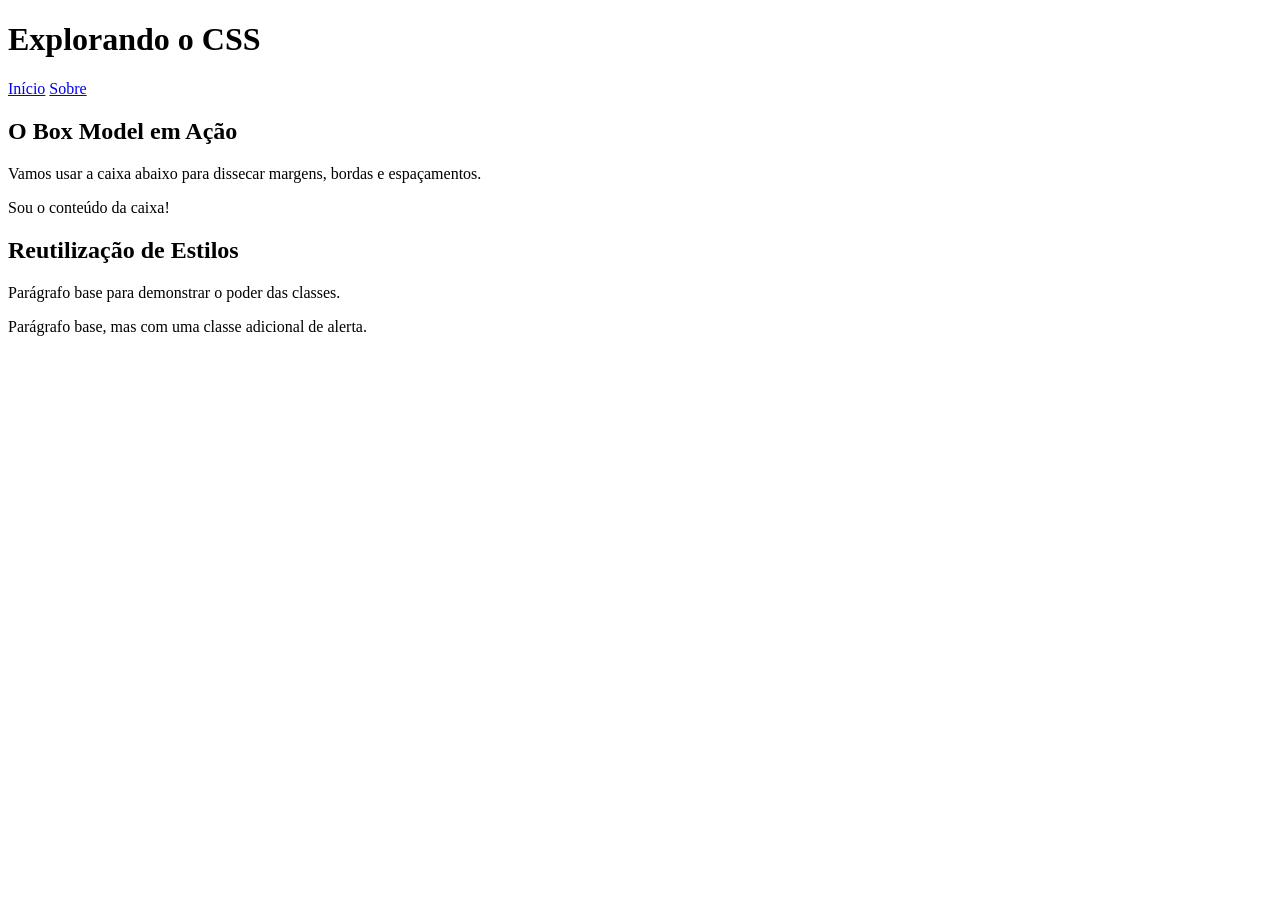
==== index.html @ 00b59ac2 "códigos dos alunos inicial" ====
<!DOCTYPE html>
<html lang="pt-BR">
<head>
    <meta charset="UTF-8">
    <title>Fundamentos de CSS</title>
    <link rel="stylesheet" href="css/styles.css">
</head>
<body>
    <header class="cabecalho-site">
        <h1>Explorando o CSS</h1>
        <nav>
            <a href="index.html" class="link-menu">Início</a>
            <a href="sobre.html" class="link-menu">Sobre</a>
        </nav>
    </header>

    <main>
        <section id="area-box-model">
            <h2 class="titulo-padrao">O Box Model em Ação</h2>
            <p class="texto-simples">Vamos usar a caixa abaixo para dissecar margens, bordas e espaçamentos.</p>
            
            <div id="caixa-teste" class="elemento-destaque">
                Sou o conteúdo da caixa!
            </div>
        </section>

        <section>
            <h2 class="titulo-padrao">Reutilização de Estilos</h2>
            <p class="texto-simples">Parágrafo base para demonstrar o poder das classes.</p>
            <p class="texto-simples alerta">Parágrafo base, mas com uma classe adicional de alerta.</p>
        </section>
    </main>
</body>
</html>
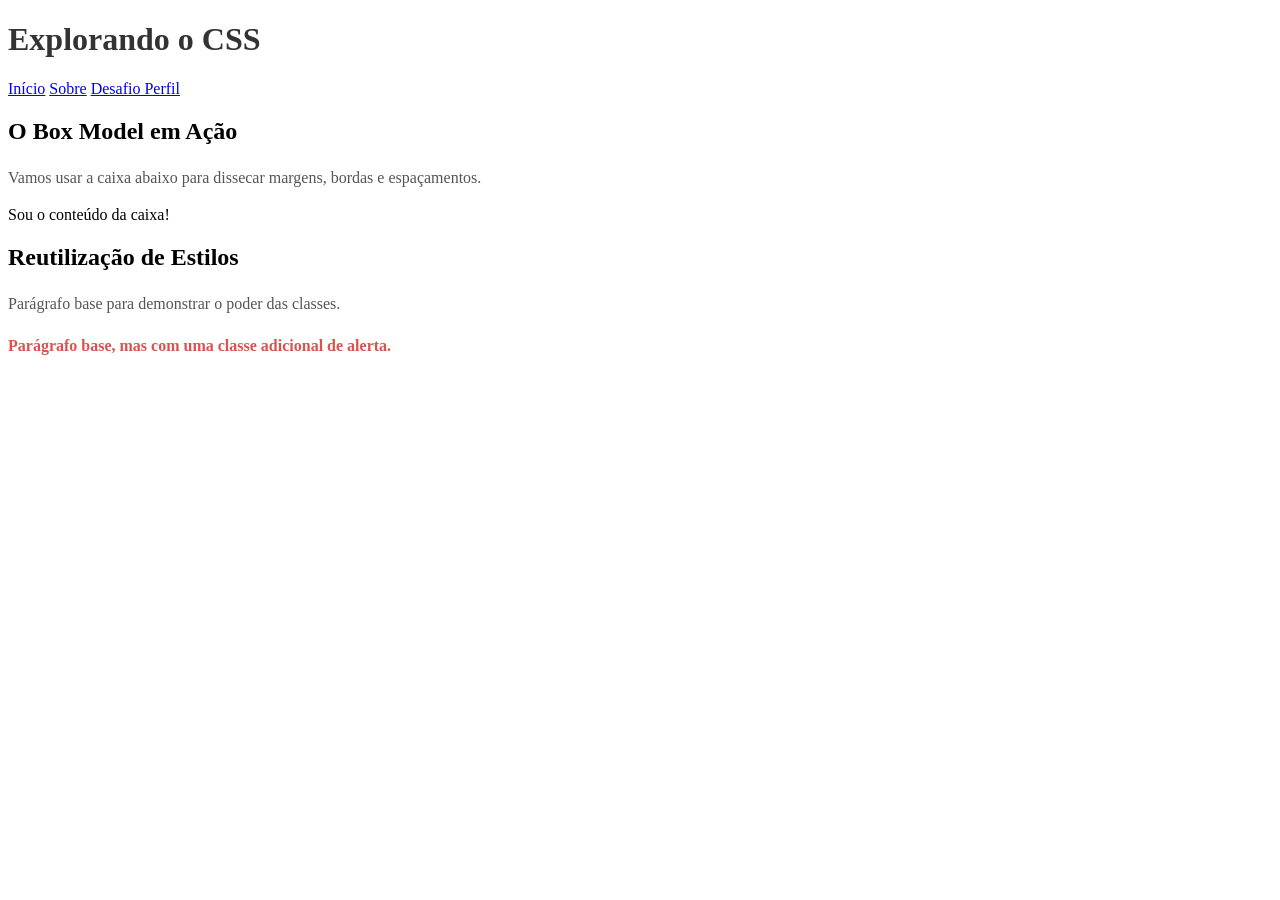
==== commit 0f5f2233: "Atividade para os alunos" ====
--- a/index.html
+++ b/index.html
@@ -11,6 +11,7 @@
         <nav>
             <a href="index.html" class="link-menu">Início</a>
             <a href="sobre.html" class="link-menu">Sobre</a>
+            <a href="perfil.html" class="link-menu">Desafio Perfil</a>
         </nav>
     </header>
 
--- a/css/styles.css
+++ b/css/styles.css
@@ -0,0 +1,50 @@
+//Parte 1 - Seletores de Tag (Impacto Global)
+
+body {
+    font-family: Arial, sans-serif;
+    background-color: #f4f4f9;
+}
+
+h1 {
+    color: #333333;
+}
+
+//Passo 2: Seletores de Classe (Reutilização)
+.titulo-padrao {
+    color: #0056b3;
+    text-transform: uppercase;
+}
+
+.texto-simples {
+    line-height: 1.6;
+    color: #555555;
+}
+
+.alerta {
+    color: #d9534f;
+    font-weight: bold;
+}
+
+//Passo 3: Seletores de ID (Exclusividade)
+
+#area-box-model {
+    background-color: #ffffff;
+}
+
+//Passo 4: O Box Model na Prática (O Grande Final)
+#caixa-teste {
+    /* 1. Conteúdo (Content) */
+    background-color: #e2e3e5;
+    width: 300px;
+    height: 100px;
+    
+    /* 2. Preenchimento Interno (Padding) */
+    padding: 20px;
+    
+    /* 3. Borda (Border) */
+    border: 5px solid #0056b3;
+    
+    /* 4. Margem Externa (Margin) */
+    margin-top: 30px;
+    margin-left: 50px;
+}
